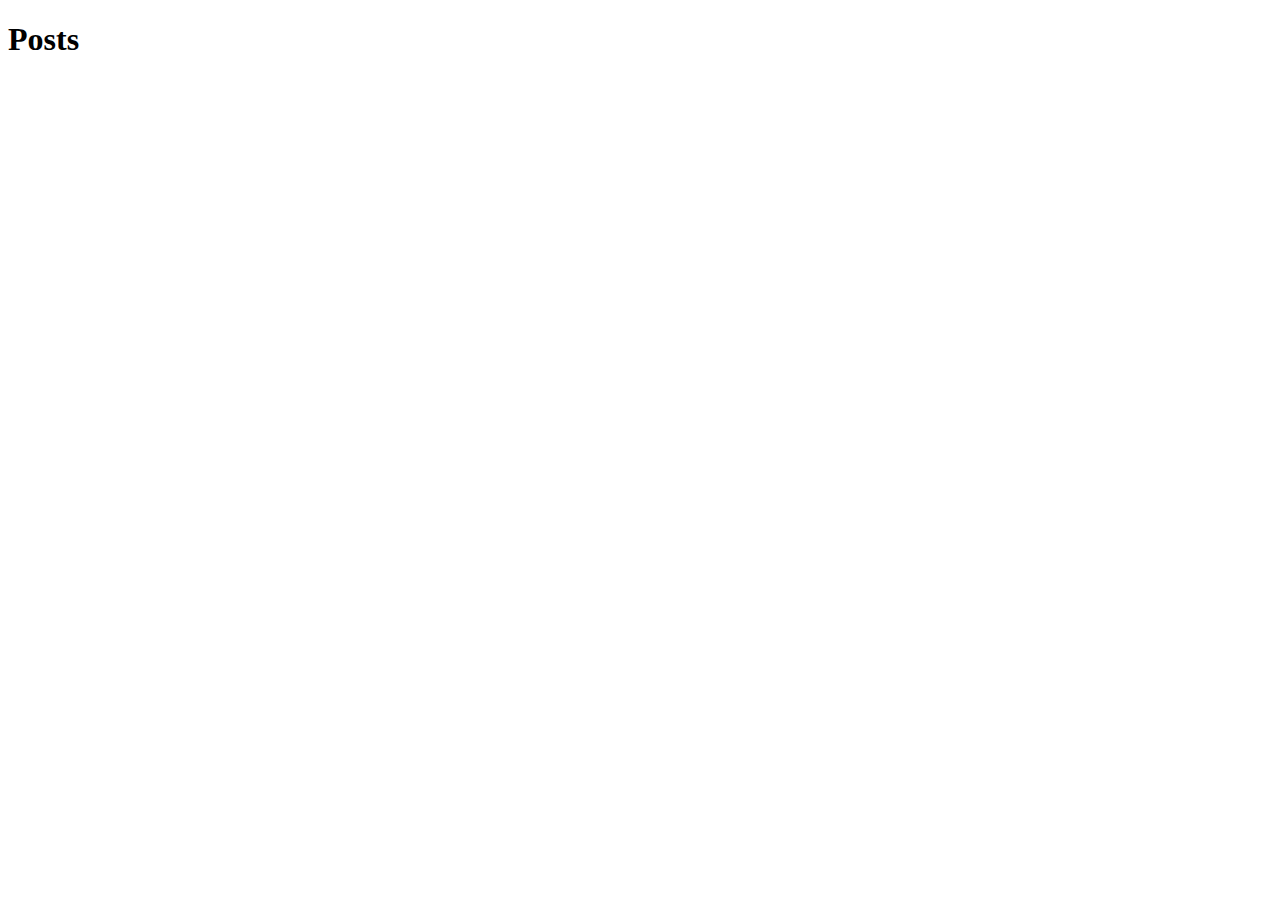
==== src/main/resources/templates/posts/index.html @ b900ada4 "initial page for post" ====
<!DOCTYPE html>
<html lang="en" xmlns:th="http://www.thymeleaf.org">
<head th:replace="partials/header :: header('Posts')"></head>
<body>



<div th:replace="partials/navbar :: navbar"></div>

<main class="container">

    <h1>Posts</h1>

    <div th:each="post : ${posts}">
        <h3><span th:text="${post.title}"></span></h3>
        <p><span th:text="${post.body}"></span></p>
    </div>

</main>

<div th:replace="partials/footer :: footer"></div>

</body>
</html>
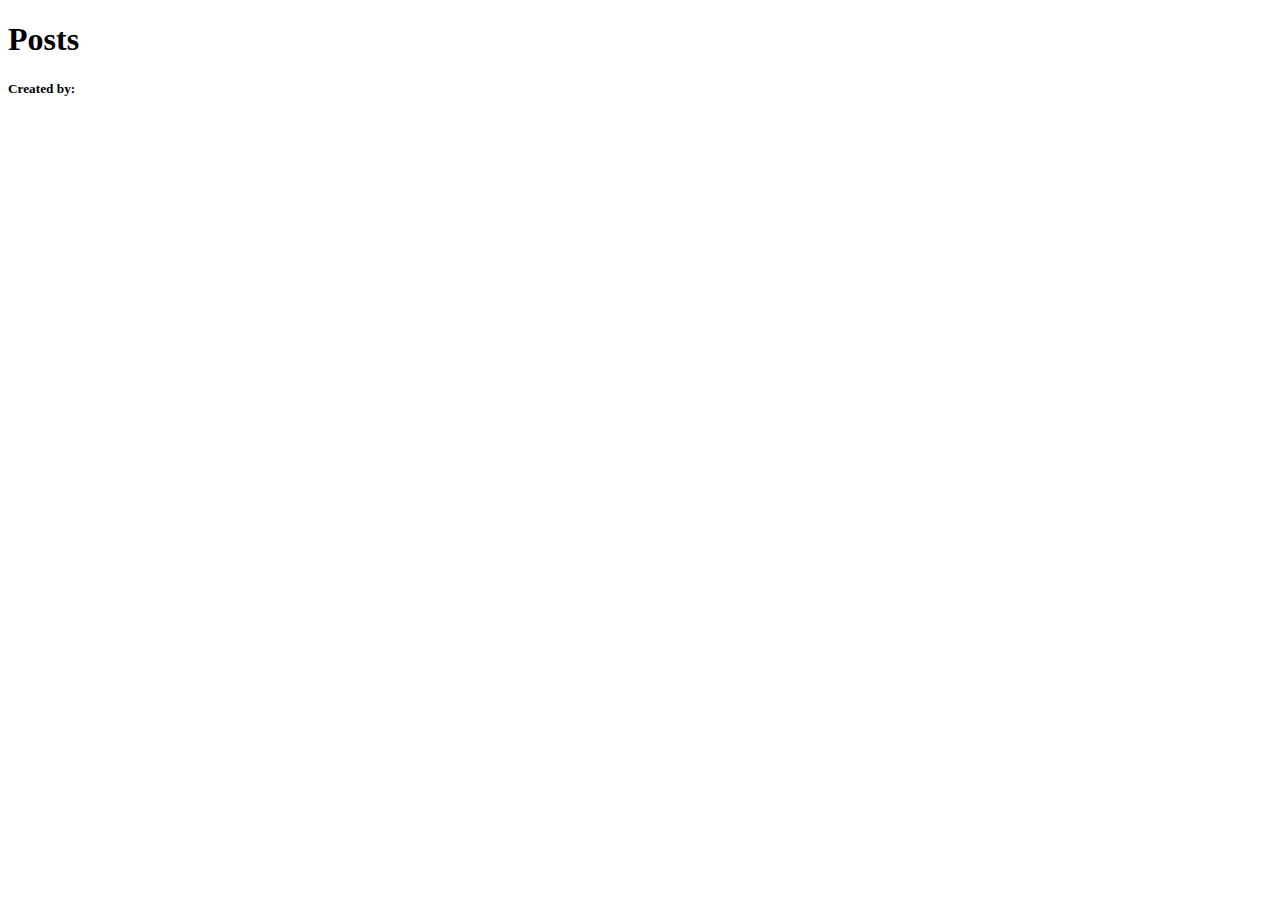
==== commit e604cb9a: "added styling and secruity for username" ====
--- a/src/main/resources/templates/posts/index.html
+++ b/src/main/resources/templates/posts/index.html
@@ -12,14 +12,32 @@
 
     <h1>Posts</h1>
 
+
+
+
+    <!--one to many-->
+
     <div th:each="post : ${posts}">
-        <h3><span th:text="${post.title}"></span></h3>
-        <p><span th:text="${post.body}"></span></p>
+    <div class="card" style="width: 18rem;">
+        <div class="card-body">
+            <h5 class="card-title">
+                <a th:href="@{'/posts/' + ${post.id}}">
+                    <span th:text="${post.title}"></span>
+                </a>
+                    <p>Created by: <span th:text="${post.user.email}"></span></p>
+            </h5>
+
+
+        </div>
     </div>
+
+        </div>
+
+
 
 </main>
 
-<div th:replace="partials/footer :: footer"></div>
+<!--<div th:replace="partials/footer :: footer"></div>-->
 
 </body>
 </html>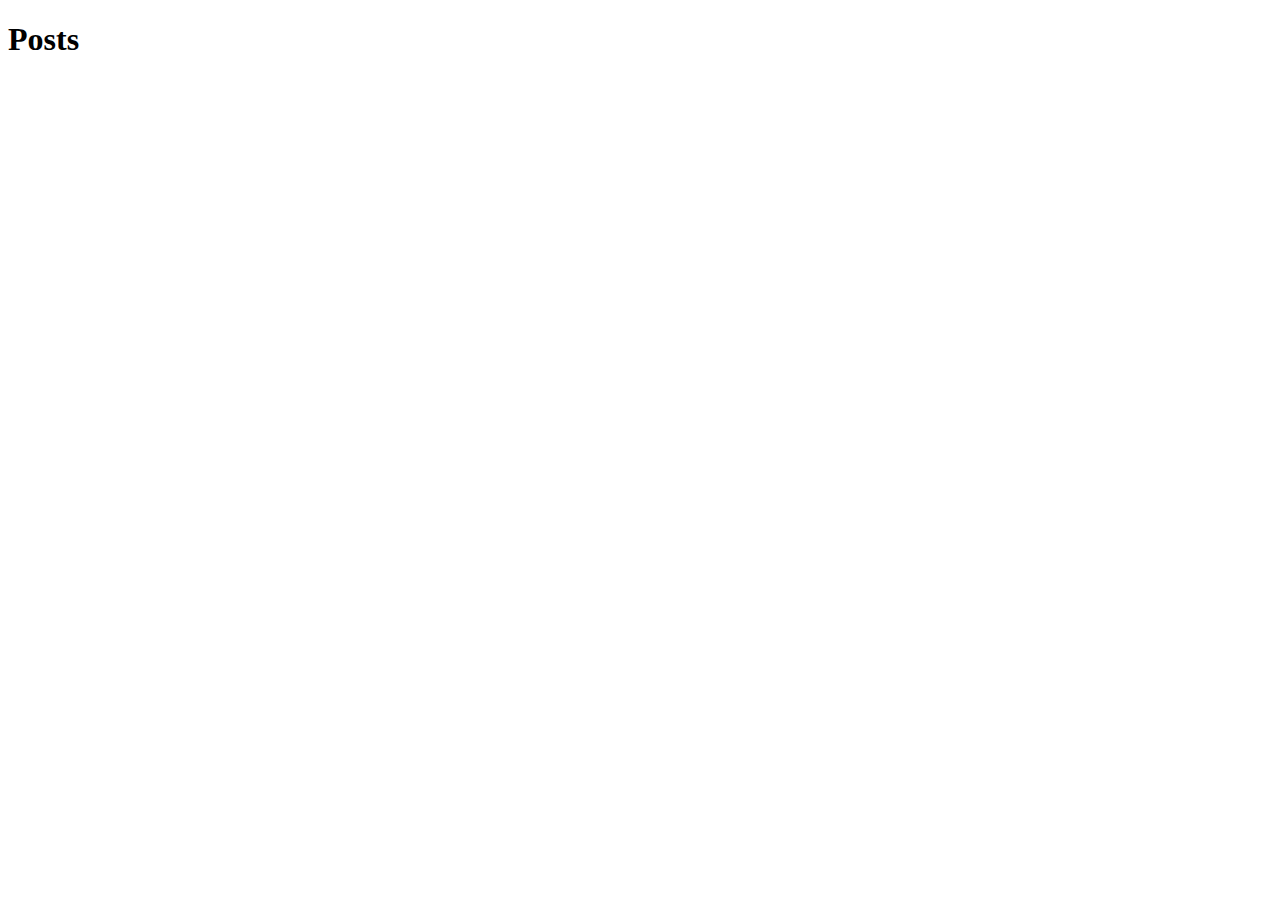
==== commit fb5ef3a3: "cleaning code" ====
--- a/src/main/resources/templates/posts/index.html
+++ b/src/main/resources/templates/posts/index.html
@@ -11,10 +11,6 @@
 <main class="container">
 
     <h1>Posts</h1>
-
-
-
-
     <!--one to many-->
 
     <div th:each="post : ${posts}">
@@ -24,17 +20,11 @@
                 <a th:href="@{'/posts/' + ${post.id}}">
                     <span th:text="${post.title}"></span>
                 </a>
-                    <p>Created by: <span th:text="${post.user.email}"></span></p>
+                    <!--<p>Created by: <span th:text="${post.user.email}"></span></p>-->
             </h5>
-
-
         </div>
     </div>
-
         </div>
-
-
-
 </main>
 
 <!--<div th:replace="partials/footer :: footer"></div>-->
